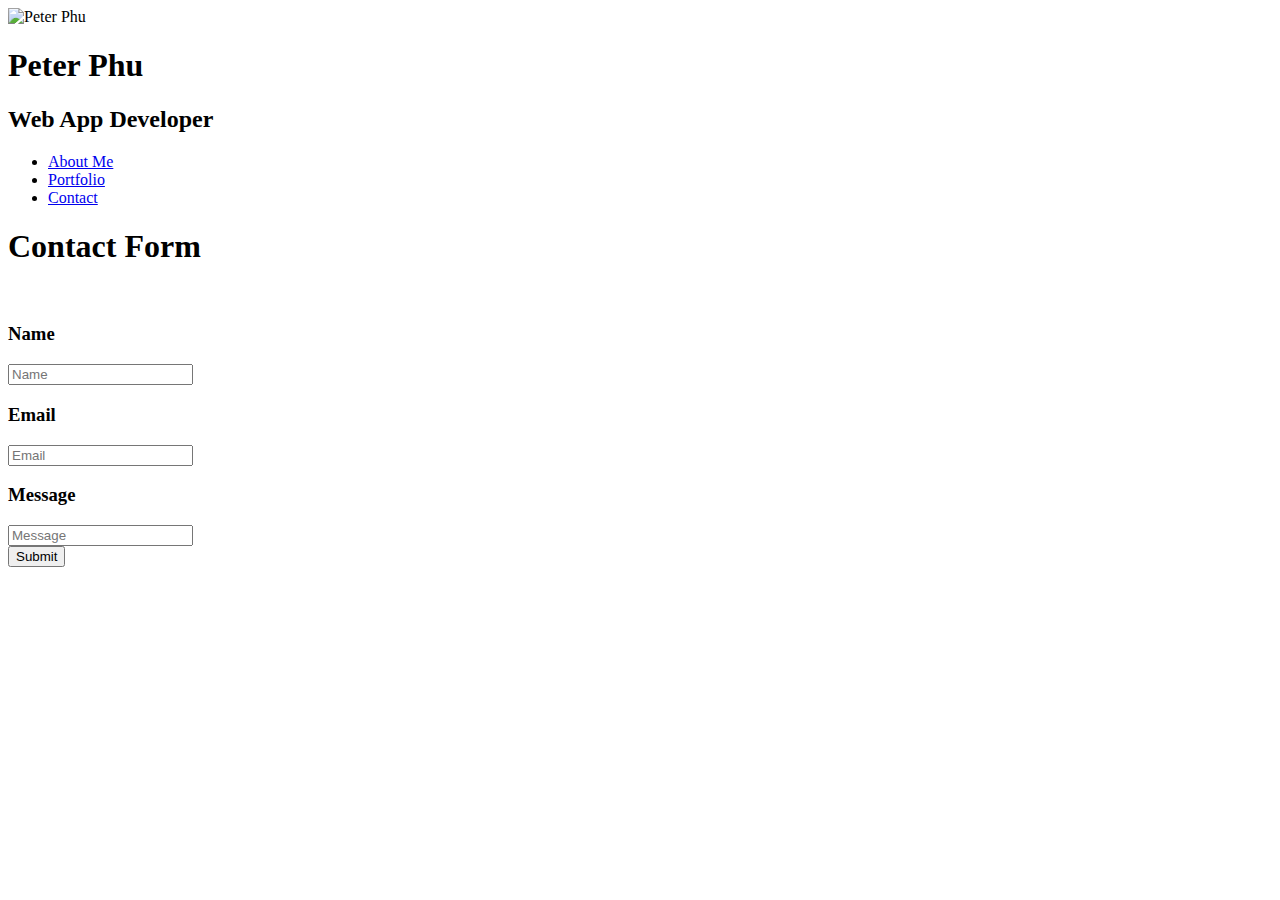
==== contact.html @ 0fa46554 "added links" ====
<meta charset="utf-8">
<meta name="viewport" content="width=device-width, initial-scale=1, shrink-to-fit=no">

<!-- Bootstrap CSS -->

<link rel="stylesheet" href="https://stackpath.bootstrapcdn.com/bootstrap/4.1.3/css/bootstrap.min.css" integrity="sha384-MCw98/SFnGE8fJT3GXwEOngsV7Zt27NXFoaoApmYm81iuXoPkFOJwJ8ERdknLPMO" crossorigin="anonymous">
<link rel="stylesheet" type="text/css" media="screen" href="assets/css/style.css"/>

<title>My Porfolio</title>
</head>
<body>
  
<header class="header">
        <div class="container clearfix">                       
            <img class="profile-image img-fluid float-left" src="assets/images/headshotholder.jpeg" alt="Peter Phu" wdith="140px"/>
            <div class="profile-content float-left">
                <h1 class="name">Peter Phu</h1>
                <h2 class="desc">Web App Developer</h2>   

                <ul class="nav justify-content-end">
                    <li class="nav-item">
                        <a class="nav-link active" href="index.html" target="_blank">About Me</a>
                    </li>
                    <li class="nav-item">
                        <a class="nav-link" href="portfolio.html" target="_blank">Portfolio</a>
                    </li>
                    <li class="nav-item">
                        <a class="nav-link" href="contact.html" target="_blank">Contact</a>
                    </li>
                </ul>
            </div><!--//profile-->
            
        </div><!--//container-->
</header><!--//header-->

<div class="container sections-wrapper">
        
        <div class="row">
            <div class="contact-box col-sm-12 col-md-12">
                <form>
                    <div class="contact-title"><h1>Contact Form</h1></div>
                    <br/>
                    <div class="form-group">
                        <label for="formGroupExampleInput"><h3>Name</h3></label>
                        <input type="text" class="form-control" id="formGroupExampleInput" placeholder="Name">
                    </div>
                    <div class="form-group">
                        <label for="formGroupExampleInput2"><h3>Email</h3></label>
                        <input type="text" class="form-control" id="formGroupExampleInput2" placeholder="Email">
                    </div>
                    <div class="form-group">
                        <label for="formGroupExampleInput2"><h3>Message</h3></label>
                        <input type="text" class="form-control" id="formGroupExampleInput2" placeholder="Message">
                    </div>

                    <button type="submit" class="btn btn-primary">Submit</button></fieldset>
                </form>
            </div>

            
        </div>
</div>
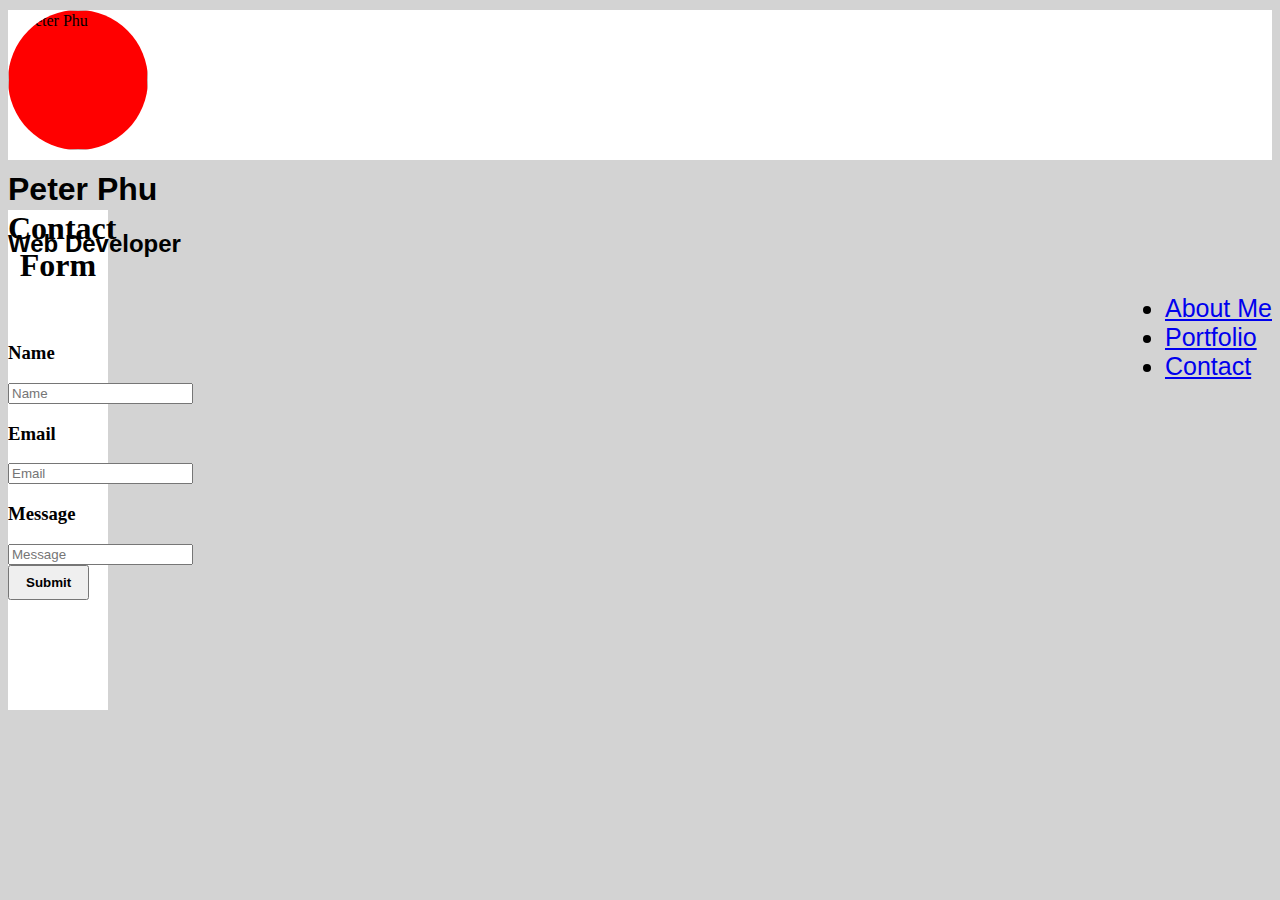
==== commit 406da1e0: "current" ====
--- a/contact.html
+++ b/contact.html
@@ -15,8 +15,10 @@
             <img class="profile-image img-fluid float-left" src="assets/images/headshotholder.jpeg" alt="Peter Phu" wdith="140px"/>
             <div class="profile-content float-left">
                 <h1 class="name">Peter Phu</h1>
-                <h2 class="desc">Web App Developer</h2>   
+                <h2 class="desc">Web Developer</h2>   
+            </div><!--//profile-->
 
+            <div class="container">
                 <ul class="nav justify-content-end">
                     <li class="nav-item">
                         <a class="nav-link active" href="index.html" target="_blank">About Me</a>
@@ -28,7 +30,7 @@
                         <a class="nav-link" href="contact.html" target="_blank">Contact</a>
                     </li>
                 </ul>
-            </div><!--//profile-->
+            </div>
             
         </div><!--//container-->
 </header><!--//header-->
--- a/assets/css/style.css
+++ b/assets/css/style.css
@@ -0,0 +1,129 @@
+
+body {
+    background-color: lightgray;
+}
+
+.header {
+    background-color: white;
+    height: 150px;
+    margin-top: 10px;
+}
+
+.profile-image {
+    border-radius: 50%;
+    width: 140px;
+    background-color: red;
+    
+    
+  }
+
+  .btn {
+    font-family: 'Montserrat', arial, sans-serif;
+    padding: 8px 16px;
+    font-weight: bold;
+  }
+
+  .primary {
+      background-color: white;
+      margin-top: 50px;
+
+  }
+
+  .lastestProject {
+      background-color: white;
+      margin-top: 30px;
+      height: 600px;
+  }
+
+  #image1, #image2, #image3  {
+      margin-bottom: 20px;
+  }
+
+  #image1, #image2 {
+      margin-right: 8px;
+  }
+
+  #image4, #image5 {
+      margin-right: 8px;
+  }
+
+  .side-section {
+      margin-top: 50px;
+      background-color: white;
+      height: 300px;
+      
+  }
+
+  .side-section-bottom {
+      background-color: white;
+      margin-top: 32px;
+      height: 600px;
+  }
+
+  .contact-box {
+      background-color: white;
+      width: 100px;
+      height: 500px;
+      margin-top: 50px;
+  }
+  
+  .contact-title {
+      text-align: center;
+  }
+
+  .portfolio-box {
+    background-color: white;
+    width: 100px;
+    height: 1000px;
+    margin-top: 50px;
+  }
+  
+  .portfolio-title {
+      text-align: center;
+  }
+
+  #portfolio-image1, #portfolio-image2, #portfolio-image3 {
+      margin-right: 52px;
+      margin-top: 10px;
+
+  }
+
+  #portfolio-image5, #portfolio-image6, #portfolio-image7 {
+    margin-top: 20px;
+    margin-right: 52px;
+  }
+
+  #portfolio-image8, #portfolio-image4 {
+      margin-top: 10px;
+  }
+
+  .nav {
+      float: right;
+
+  }
+
+  .github-image {
+      margin-right: 10px;
+  }
+
+  .twitter-image {
+    margin-right: 10px;
+      
+}
+
+.button {
+    margin-top: 30px;
+}
+
+.nav-item {
+    font-size: 25px;
+    color: black;
+    font-family: sans-serif;
+    
+}
+
+.profile-content, .heading, .side-section, .lastestProject, .side-section-bottom {
+    font-family: sans-serif;
+}
+  
+    
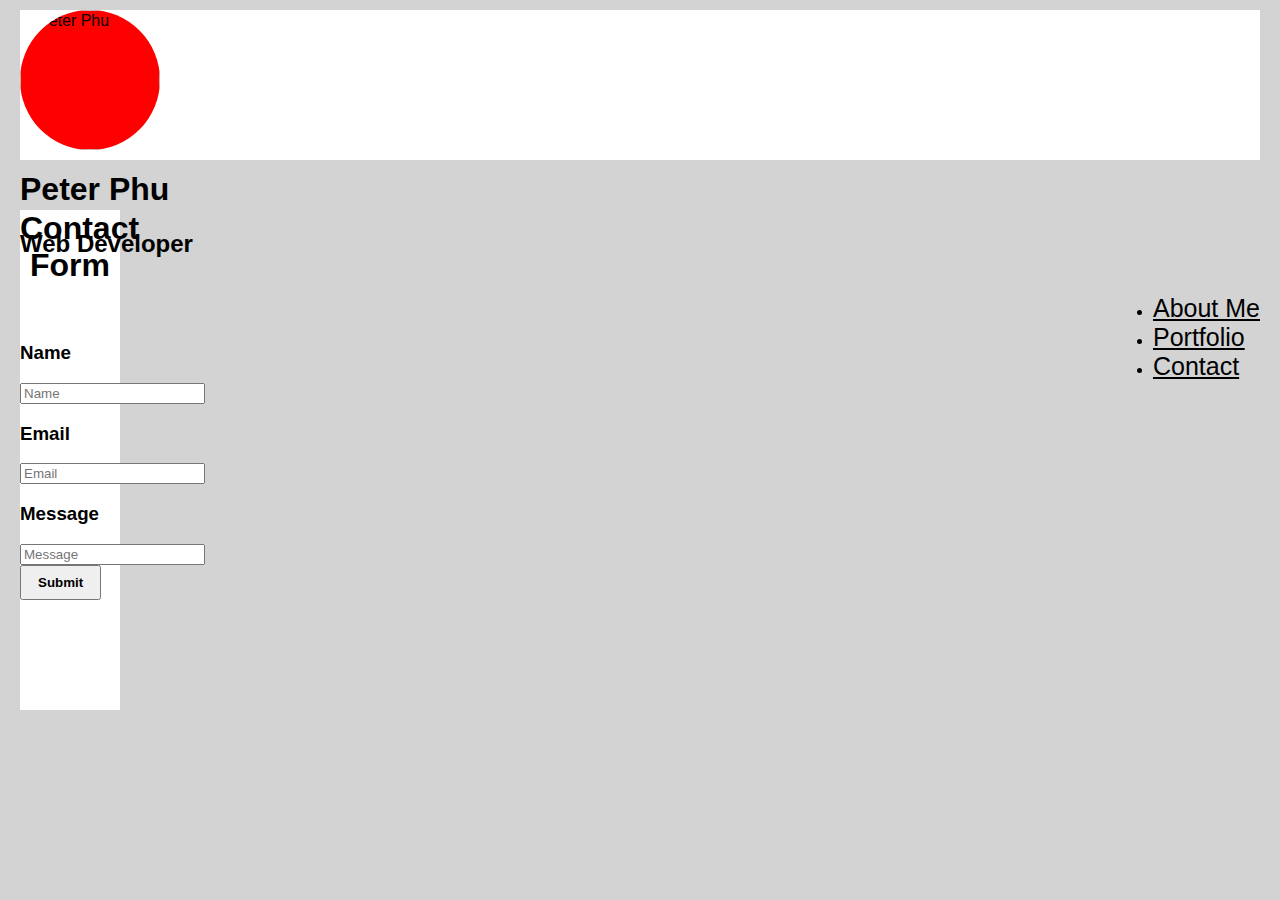
==== commit dc566b9e: "current" ====
--- a/contact.html
+++ b/contact.html
@@ -16,7 +16,7 @@
             <div class="profile-content float-left">
                 <h1 class="name">Peter Phu</h1>
                 <h2 class="desc">Web Developer</h2>   
-            </div><!--//profile-->
+            </div>
 
             <div class="container">
                 <ul class="nav justify-content-end">
@@ -32,33 +32,34 @@
                 </ul>
             </div>
             
-        </div><!--//container-->
-</header><!--//header-->
+        </div>
+</header>
 
-<div class="container sections-wrapper">
+
+<div class="container-fluid">
         
-        <div class="row">
-            <div class="contact-box col-sm-12 col-md-12">
-                <form>
-                    <div class="contact-title"><h1>Contact Form</h1></div>
-                    <br/>
-                    <div class="form-group">
-                        <label for="formGroupExampleInput"><h3>Name</h3></label>
-                        <input type="text" class="form-control" id="formGroupExampleInput" placeholder="Name">
-                    </div>
-                    <div class="form-group">
-                        <label for="formGroupExampleInput2"><h3>Email</h3></label>
-                        <input type="text" class="form-control" id="formGroupExampleInput2" placeholder="Email">
-                    </div>
-                    <div class="form-group">
-                        <label for="formGroupExampleInput2"><h3>Message</h3></label>
-                        <input type="text" class="form-control" id="formGroupExampleInput2" placeholder="Message">
-                    </div>
+    <div class="row">
+        <div class="contact-box col-sm-12 col-md-12">
+            <form>
+                <div class="contact-title"><h1>Contact Form</h1></div>
+                <br/>
+                <div class="form-group">
+                    <label for="formGroupExampleInput"><h3>Name</h3></label>
+                    <input type="text" class="form-control" id="formGroupExampleInput" placeholder="Name">
+                </div>
+                <div class="form-group">
+                    <label for="formGroupExampleInput2"><h3>Email</h3></label>
+                    <input type="text" class="form-control" id="formGroupExampleInput2" placeholder="Email">
+                </div>
+                <div class="form-group">
+                    <label for="formGroupExampleInput2"><h3>Message</h3></label>
+                    <input type="text" class="form-control" id="formGroupExampleInput2" placeholder="Message">
+                </div>
 
-                    <button type="submit" class="btn btn-primary">Submit</button></fieldset>
-                </form>
-            </div>
+                <button type="submit" class="btn btn-primary">Submit</button></fieldset>
+            </form>
+        </div>
 
-            
-        </div>
+        
+    </div>
 </div>--- a/assets/css/style.css
+++ b/assets/css/style.css
@@ -1,6 +1,11 @@
 
 body {
+    margin-left: 20px;
+    margin-right: 20px;
+    margin-bottom: 10px;
     background-color: lightgray;
+    font-family: sans-serif;
+    
 }
 
 .header {
@@ -13,15 +18,18 @@
     border-radius: 50%;
     width: 140px;
     background-color: red;
-    
-    
-  }
+}
 
   .btn {
     font-family: 'Montserrat', arial, sans-serif;
     padding: 8px 16px;
     font-weight: bold;
   }
+.about-me {
+    background-color: white;
+    margin-top: 50px;
+
+}
 
   .primary {
       background-color: white;
@@ -47,7 +55,7 @@
       margin-right: 8px;
   }
 
-  .side-section {
+  .side-contact {
       margin-top: 50px;
       background-color: white;
       height: 300px;
@@ -74,7 +82,7 @@
   .portfolio-box {
     background-color: white;
     width: 100px;
-    height: 1000px;
+    height: 800px;
     margin-top: 50px;
   }
   
@@ -82,7 +90,7 @@
       text-align: center;
   }
 
-  #portfolio-image1, #portfolio-image2, #portfolio-image3 {
+  #portfolio-image1, #portfolio-image2, #portfolio-image3, #portfolio-image4 { 
       margin-right: 52px;
       margin-top: 10px;
 
@@ -115,15 +123,28 @@
     margin-top: 30px;
 }
 
-.nav-item {
+.nav-item a {
     font-size: 25px;
     color: black;
     font-family: sans-serif;
+
     
 }
 
 .profile-content, .heading, .side-section, .lastestProject, .side-section-bottom {
     font-family: sans-serif;
 }
+
+#project-list {
+    font-size: 25px;
+    color: black;
+
+}
+
+#email-address {
+    color: black;
+}
+
+
   
     
